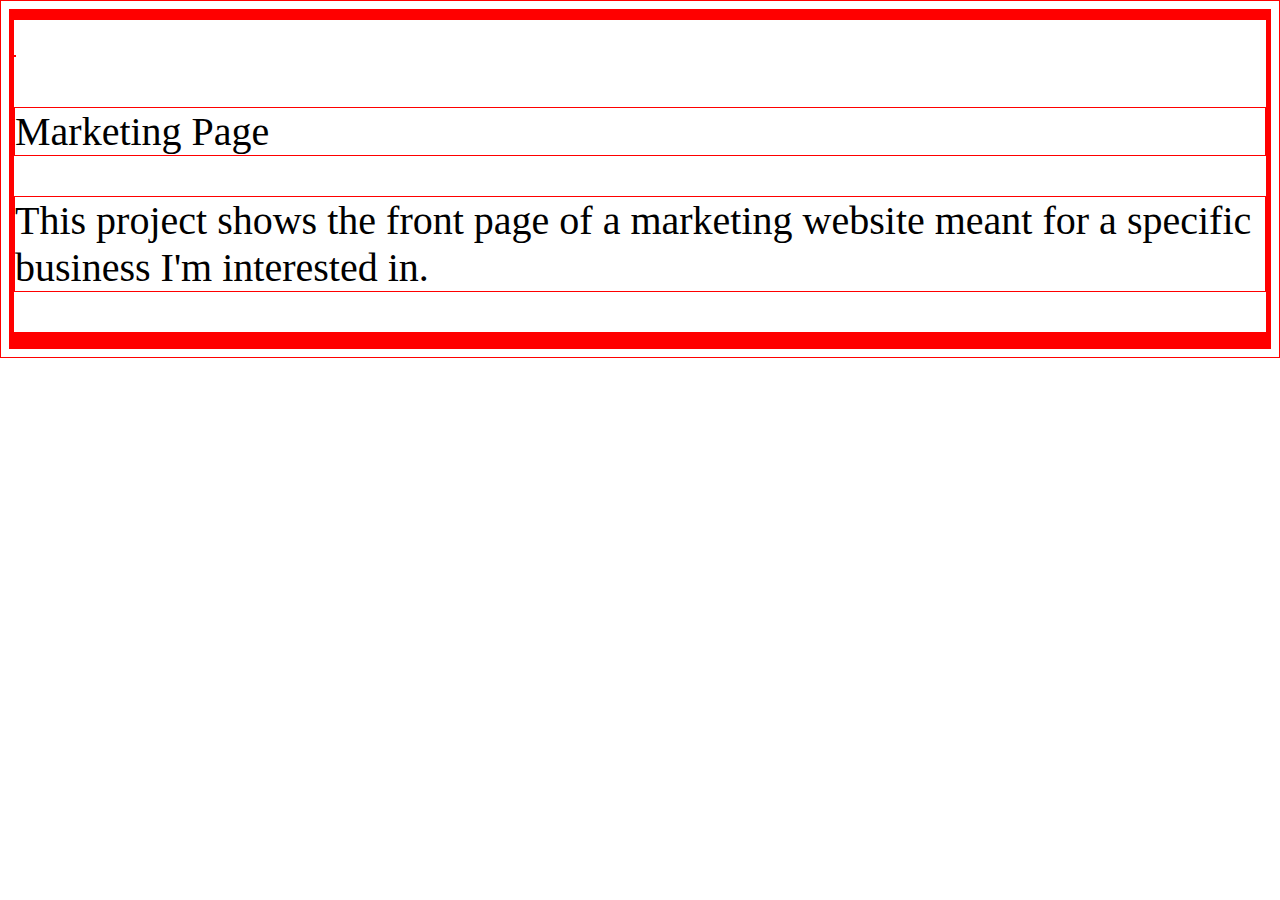
==== responsive_layout_v3 (1)/index.html @ 3e40a313 "Started building html" ====
<!doctype html>
<html lang="en">

<head>
    <meta charset="utf-8">
    <title>Laura C Home Page</title>
    <meta name="viewport" content="width=device-width, initial-scale=1.0">
    <link rel="stylesheet" href="../css/styles.css">

    <!--google font will go here 
    <link href="https://fonts.googleapis.com/css?family=Muli%7CRoboto:400,300,500,700,900" rel="stylesheet">
-->

</head>

<body>

	<div class="wrapper">

		<header>
			<div class="nav"></div>
			<div></div>
		</header>


		<main>
			<div class="portfolio">
				<div class="marketing">
					<img src="">
					<p>Marketing Page</p>
					<p>This project shows the front page of a marketing website meant for a specific business I'm interested in.</p>
				</div>
				<div class="search">
					
				</div>
				<div class="travel">
					
				</div>
				<div class="map">
					
				</div>
				<div class="gallery">
					
				</div>
				<div class="calculator">
					
				</div>
			</div>
		</main>


		<footer>
		
		</footer>

	</div>

</body>

</html>
---- css/styles.css ----
*	{
	border: 1px solid red;
	font-size: 40px;
}
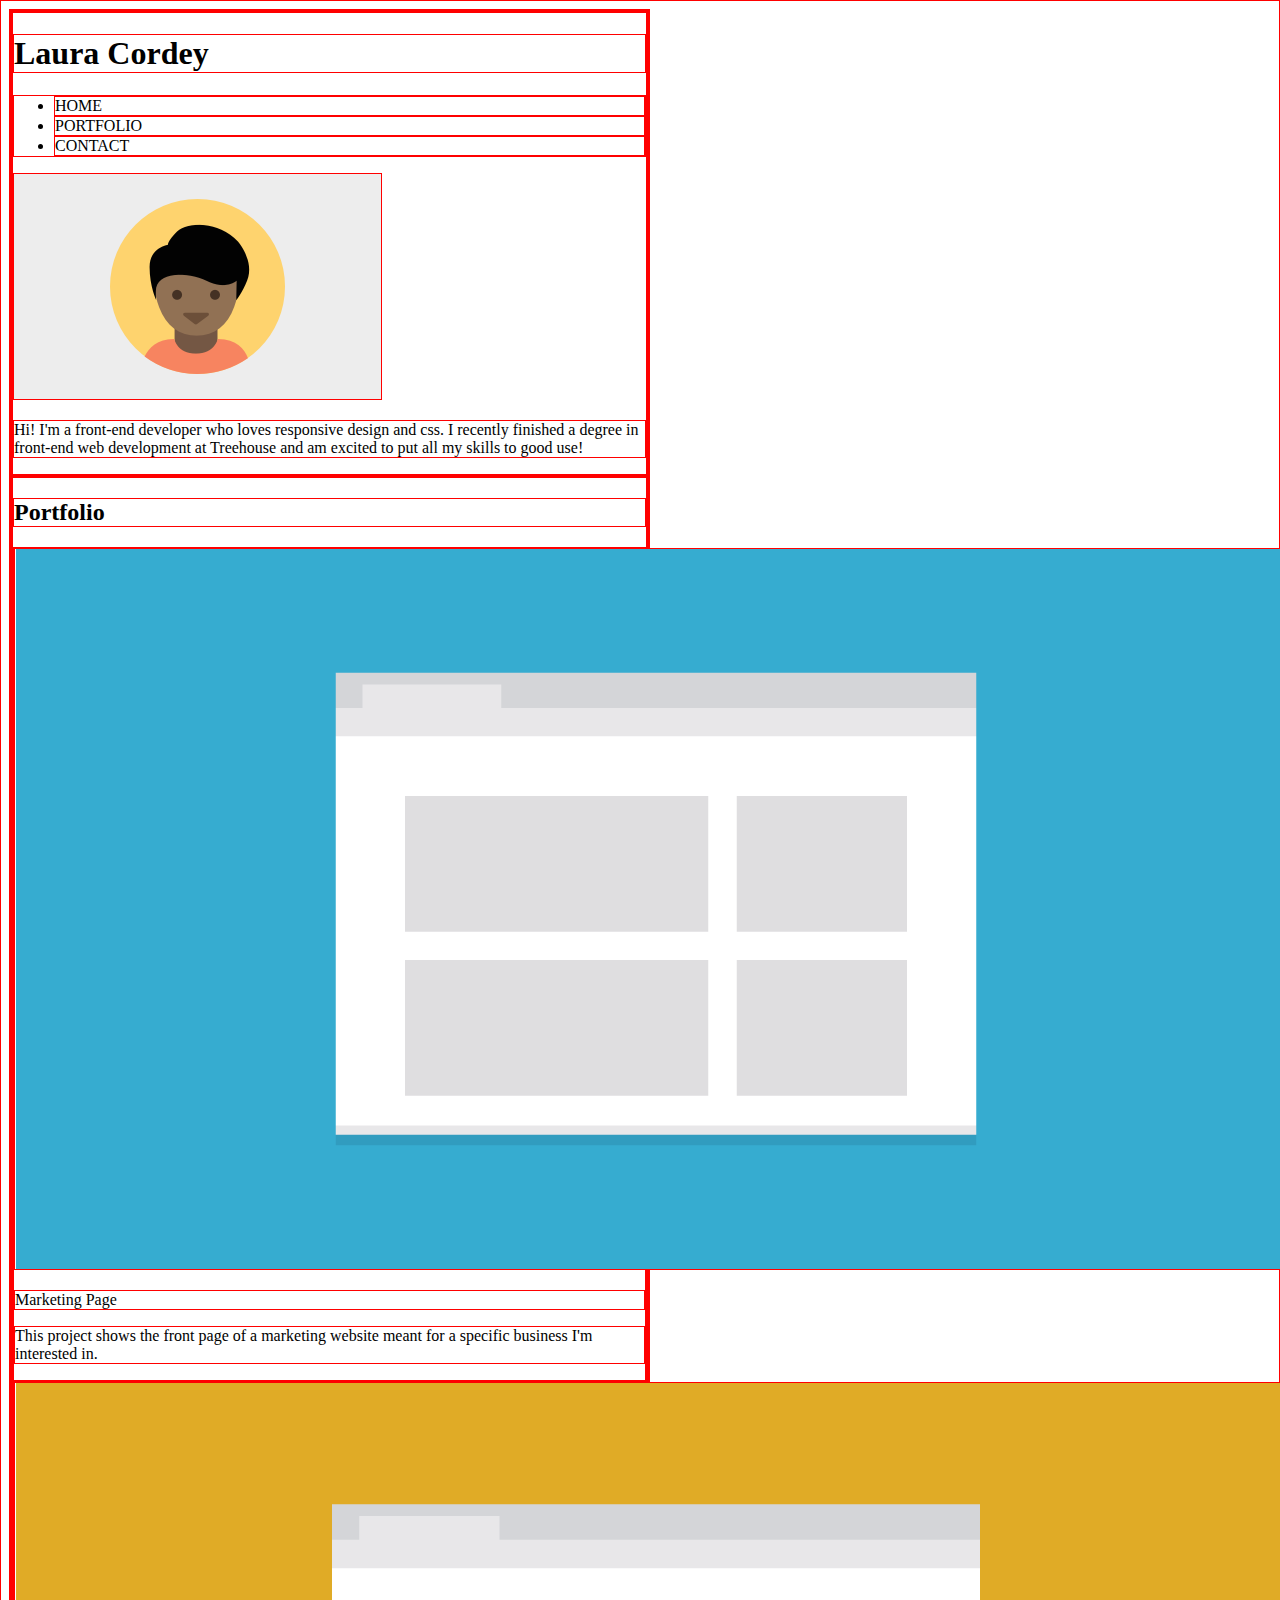
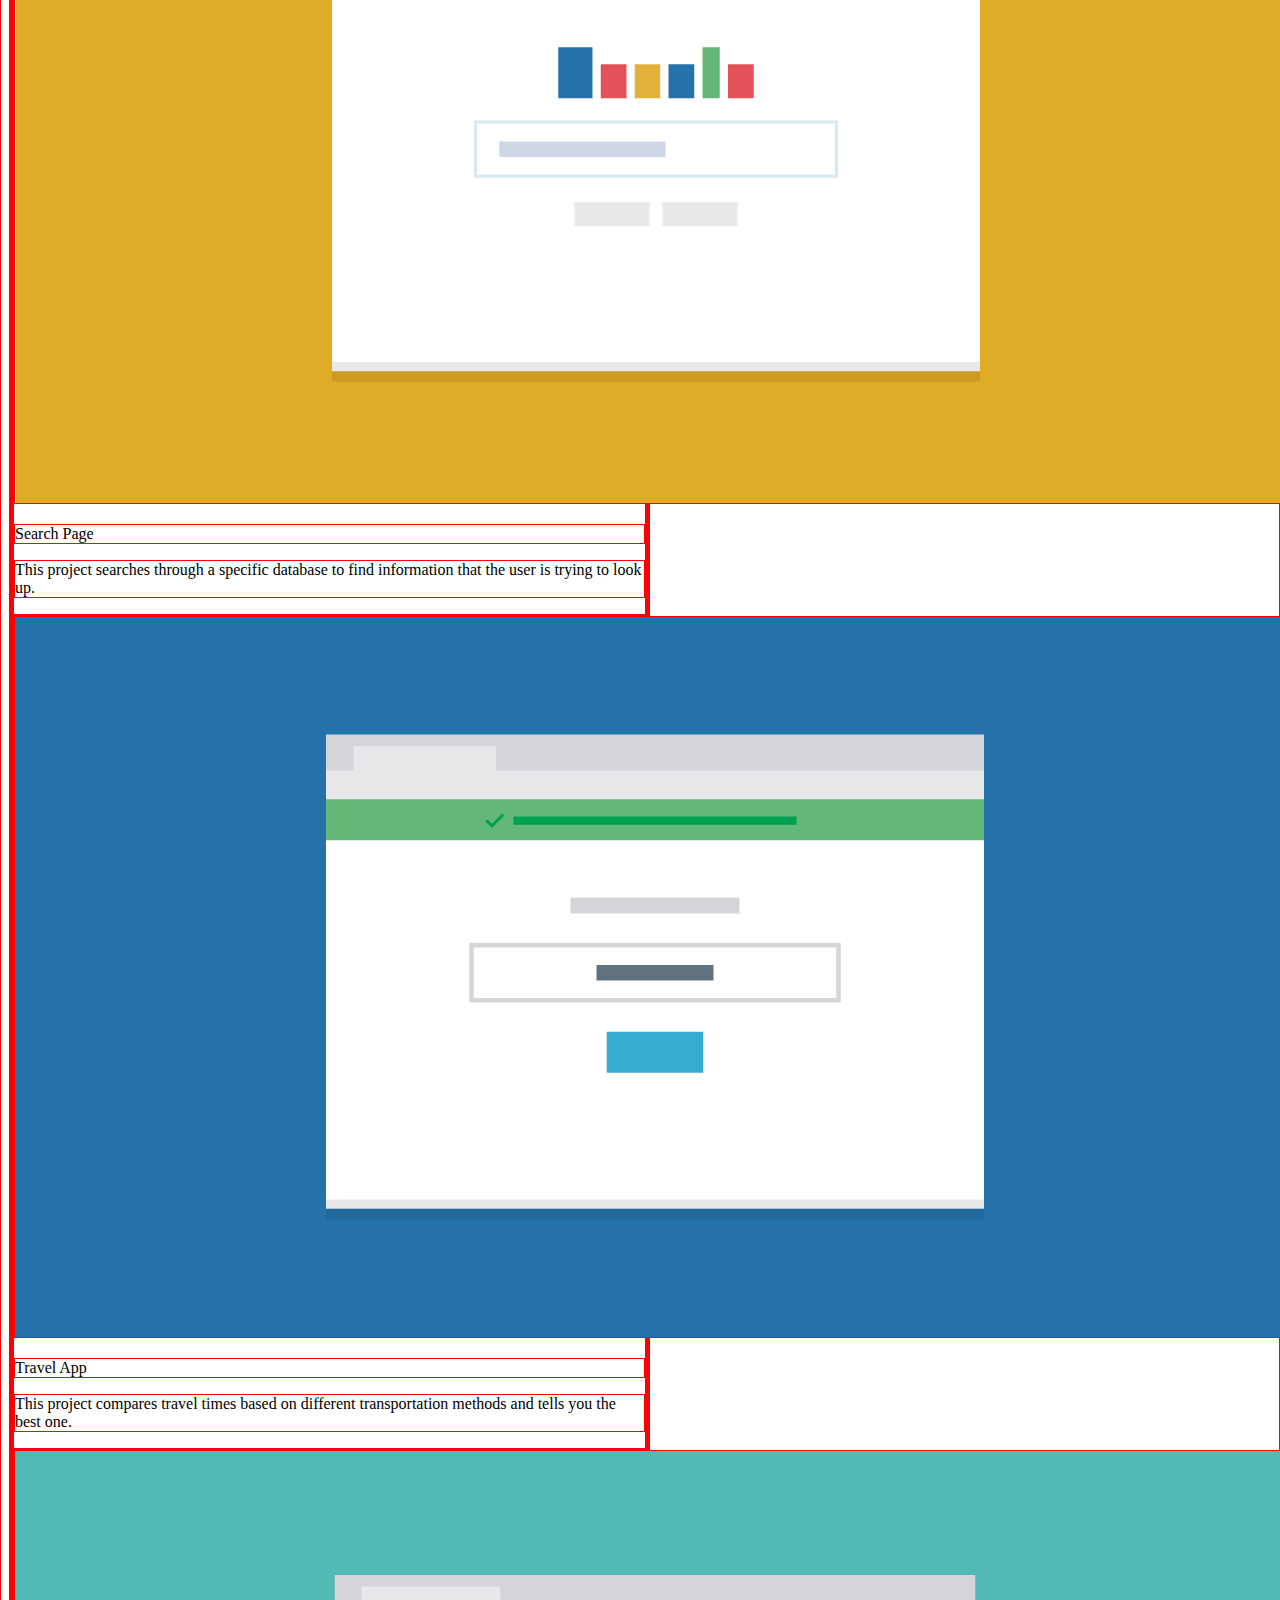
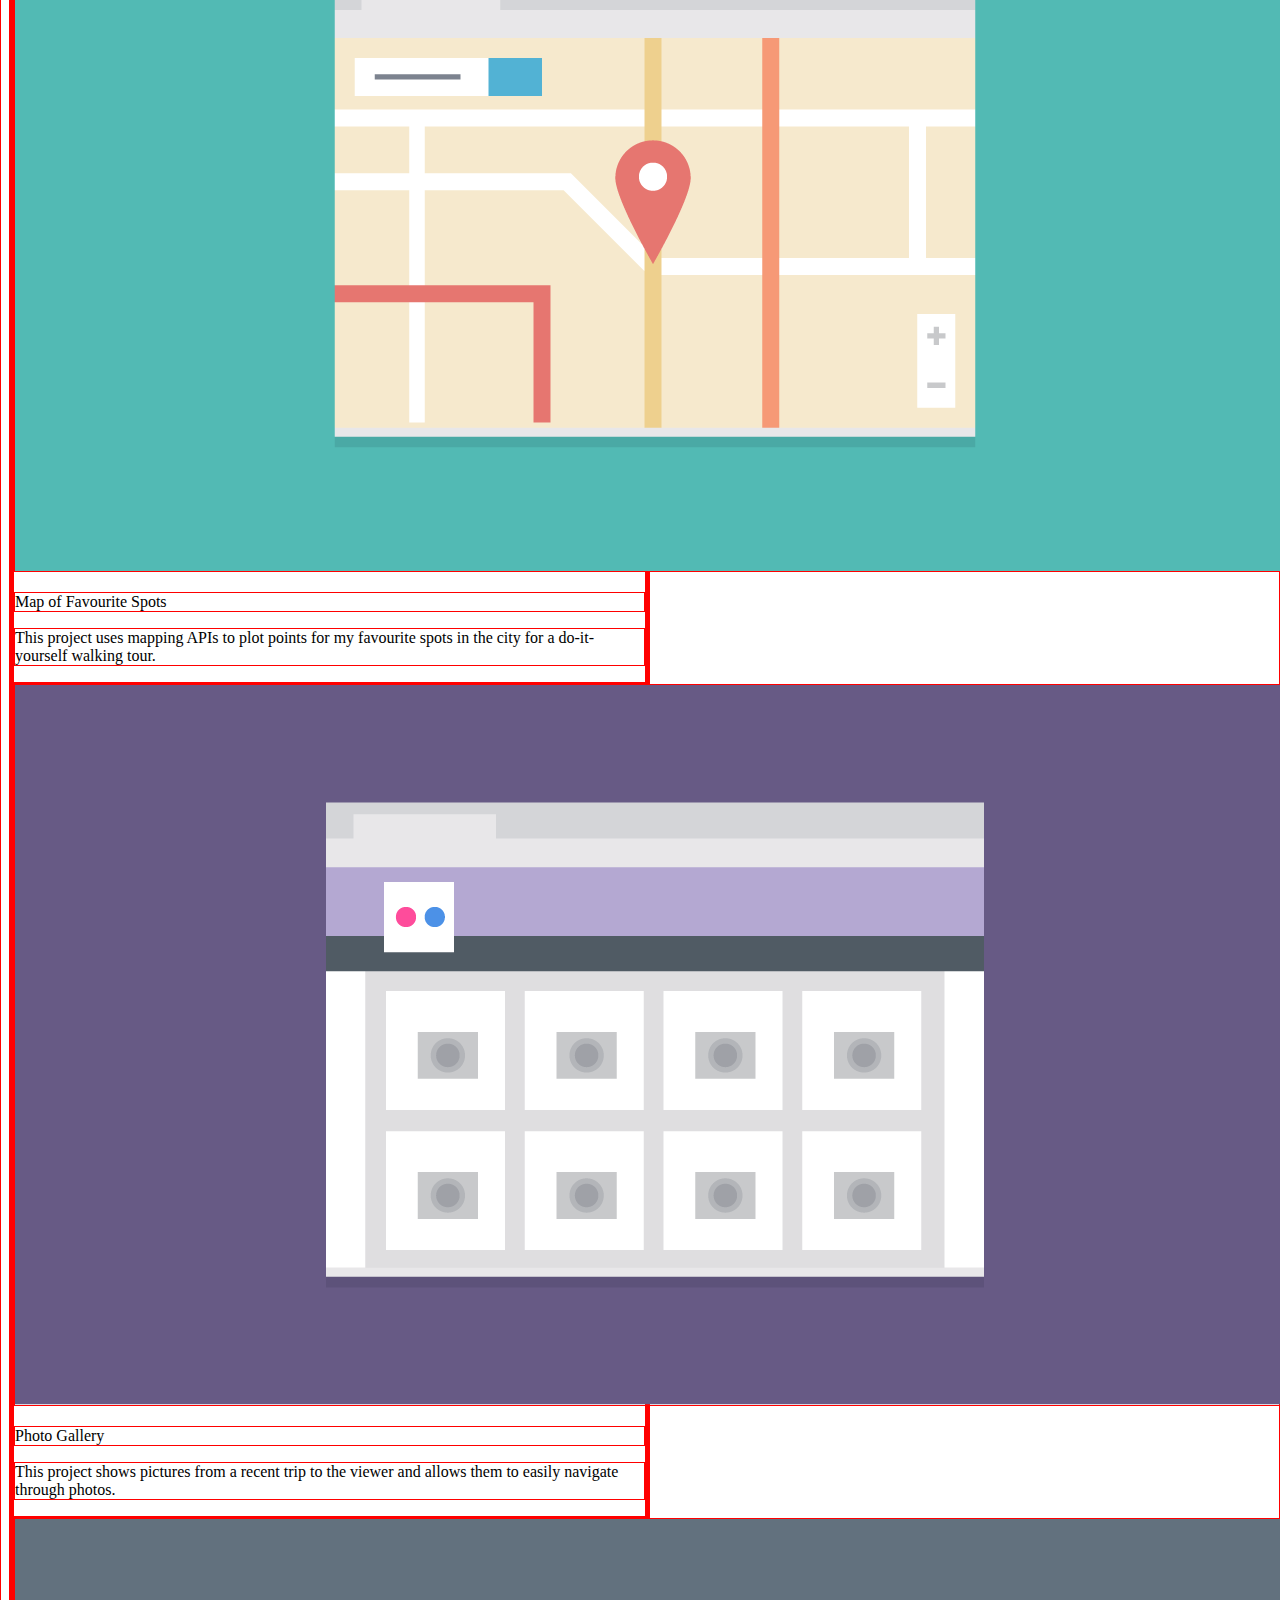
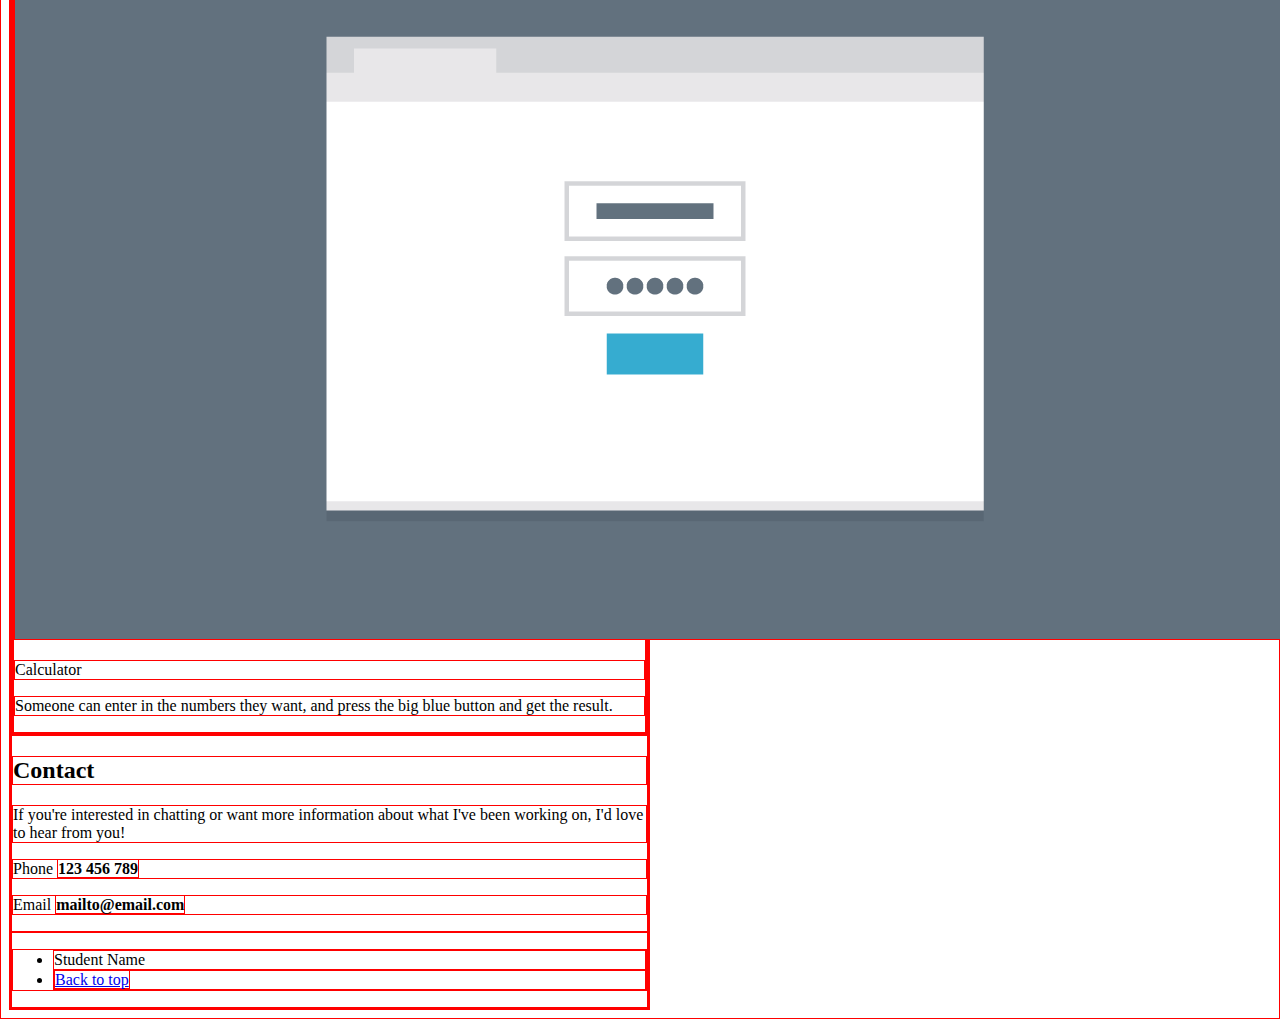
==== commit 5058e621: "added text" ====
--- a/responsive_layout_v3 (1)/index.html
+++ b/responsive_layout_v3 (1)/index.html
@@ -18,41 +18,75 @@
 	<div class="wrapper">
 
 		<header>
-			<div class="nav"></div>
-			<div></div>
+			<nav id="home">
+				<h1>Laura Cordey</h1>
+					<ul>
+						<li>HOME</li>
+						<li>PORTFOLIO</li>
+						<li>CONTACT</li>
+					</ul>
+				<img src="images/responsive-layout-profile.png" alt="it's not me">
+				<p>Hi! I'm a front-end developer who loves responsive design and css. I recently finished a degree in front-end web development at Treehouse and am excited to put all my skills to good use!</p>
+			</nav>
 		</header>
 
 
 		<main>
-			<div class="portfolio">
+			<div id="portfolio">
+				<h2>Portfolio</h2>
 				<div class="marketing">
-					<img src="">
+					<img src="images/portfolio-1.png" alt="something">
 					<p>Marketing Page</p>
 					<p>This project shows the front page of a marketing website meant for a specific business I'm interested in.</p>
 				</div>
 				<div class="search">
-					
+					<img src="images/portfolio-2.png" alt="something">
+					<p>Search Page</p>
+					<p>This project searches through a specific database to find information that the user is trying to look up. </p>
 				</div>
 				<div class="travel">
-					
+					<img src="images/portfolio-3.png" alt="something">
+					<p>Travel App</p>
+					<p>This project compares travel times based on different transportation methods and tells you the best one.</p>
 				</div>
 				<div class="map">
-					
+					<img src="images/portfolio-4.png" alt="something">
+					<p>Map of Favourite Spots</p>
+					<p>This project uses mapping APIs to plot points for my favourite spots in the city for a do-it-yourself walking tour.</p>
 				</div>
 				<div class="gallery">
-					
+					<img src="images/portfolio-5.png" alt="something">
+					<p>Photo Gallery</p>
+					<p>This project shows pictures from a recent trip to the viewer and allows them to easily navigate through photos.</p>
 				</div>
 				<div class="calculator">
-					
+					<img src="images/portfolio-6.png" alt="something">
+					<p>Calculator</p>
+					<p>Someone can enter in the numbers they want, and press the big blue button and get the result.</p>
 				</div>
 			</div>
 		</main>
 
+		<div id="contact">
+			<h2>Contact</h2>
+			<p>If you're interested in chatting or want more information about what I've been working on, I'd love to hear from you!</p>
+			<p>Phone <strong>123 456 789</strong></p>
+			<p>Email <strong>mailto@email.com</strong></p>
+		</div>
 
 		<footer>
-		
+			<ul>
+				<li>Student Name</li>
+
+			<!--this needs to hide on larger sizes-->
+				<li><a href="#home">Back to top</a></li>
+
+			<!--these items are only visible on larger sizes
+				<li>Home></li>
+				<li>Portfolio</li>
+				<li>Contact</li>-->
+			</ul>
 		</footer>
-
 	</div>
 
 </body>
--- a/css/styles.css
+++ b/css/styles.css
@@ -1,4 +1,7 @@
 *	{
 	border: 1px solid red;
-	font-size: 40px;
+}
+
+body	{
+	max-width: 50%;
 }